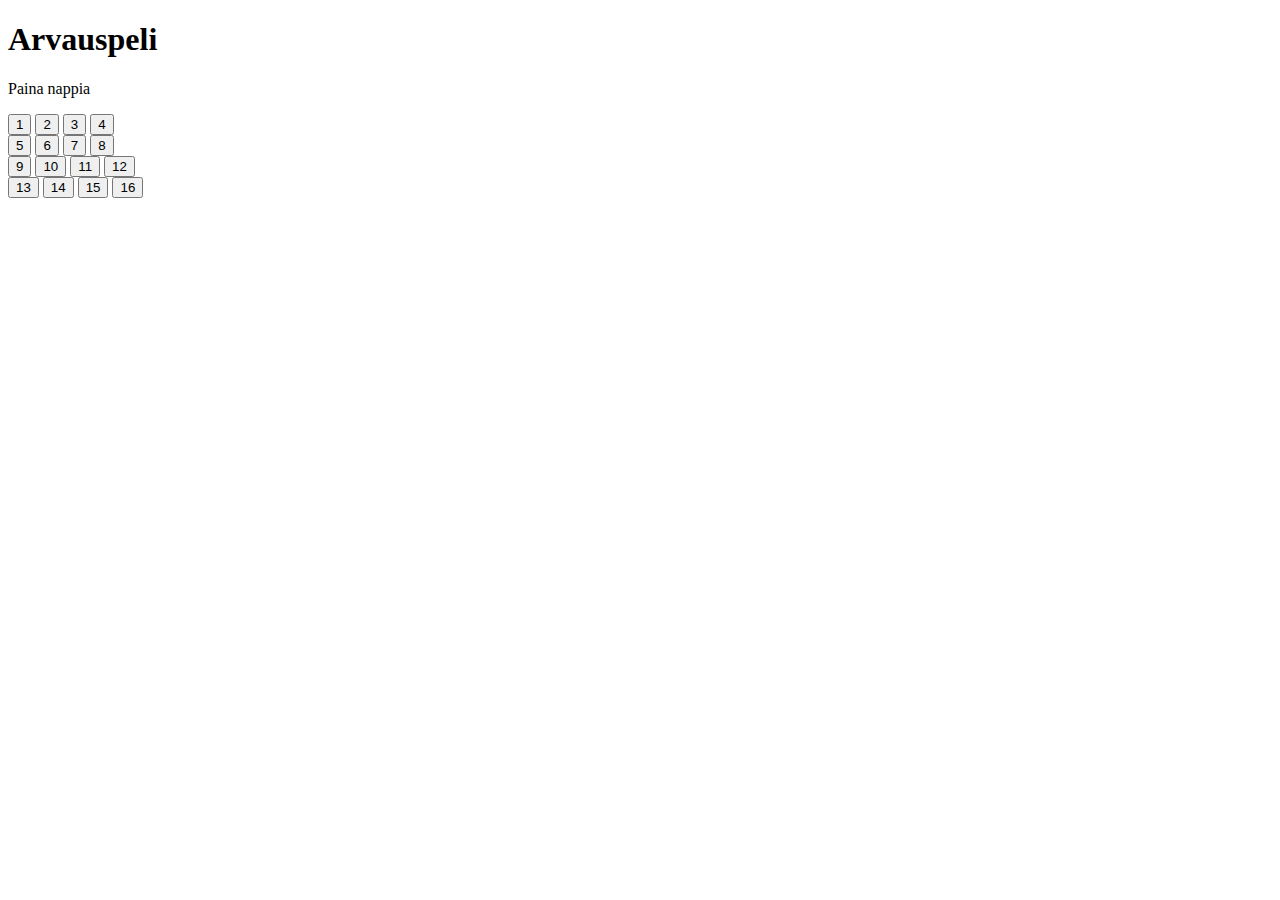
==== arvauspeli/index.html @ 56fc9d8b "Arvauspeli html / 8.4.2021" ====
<!DOCTYPE html>
<html lang="en" dir="ltr">
  <head>
    <meta charset="utf-8">
    <title>Arvauspeli</title>
    <link rel="stylesheet" href="">
    <script src=""></script>
  </head>
  <body>

    <header>
      <h1>Arvauspeli</h1>
    </header>

      <p>Paina nappia</p>

   <div id="napit">
     <button class="nappi" type="button" name="1" onclick="" value="1">1</button>
     <button class="nappi" type="button" name="2" onclick="" value="2">2</button>
     <button class="nappi" type="button" name="3" onclick="" value="3">3</button>
     <button class="nappi" type="button" name="4" onclick="" value="4">4</button><br>
     <button class="nappi" type="button" name="5" onclick="" value="5">5</button>
     <button class="nappi" type="button" name="6" onclick="" value="6">6</button>
     <button class="nappi" type="button" name="7" onclick="" value="7">7</button>
     <button class="nappi" type="button" name="8" onclick="" value="8">8</button><br>
     <button class="nappi" type="button" name="9" onclick="" value="9">9</button>
     <button class="nappi" type="button" name="10" onclick="" value="10">10</button>
     <button class="nappi" type="button" name="11" onclick="" value="11">11</button>
     <button class="nappi" type="button" name="12" onclick="" value="12">12</button><br>
     <button class="nappi" type="button" name="13" onclick="" value="13">13</button>
     <button class="nappi" type="button" name="14" onclick="" value="14">14</button>
     <button class="nappi" type="button" name="15" onclick="" value="15">15</button>
     <button class="nappi" type="button" name="16" onclick="" value="16">16</button>
   </div>
  </body>
</html>
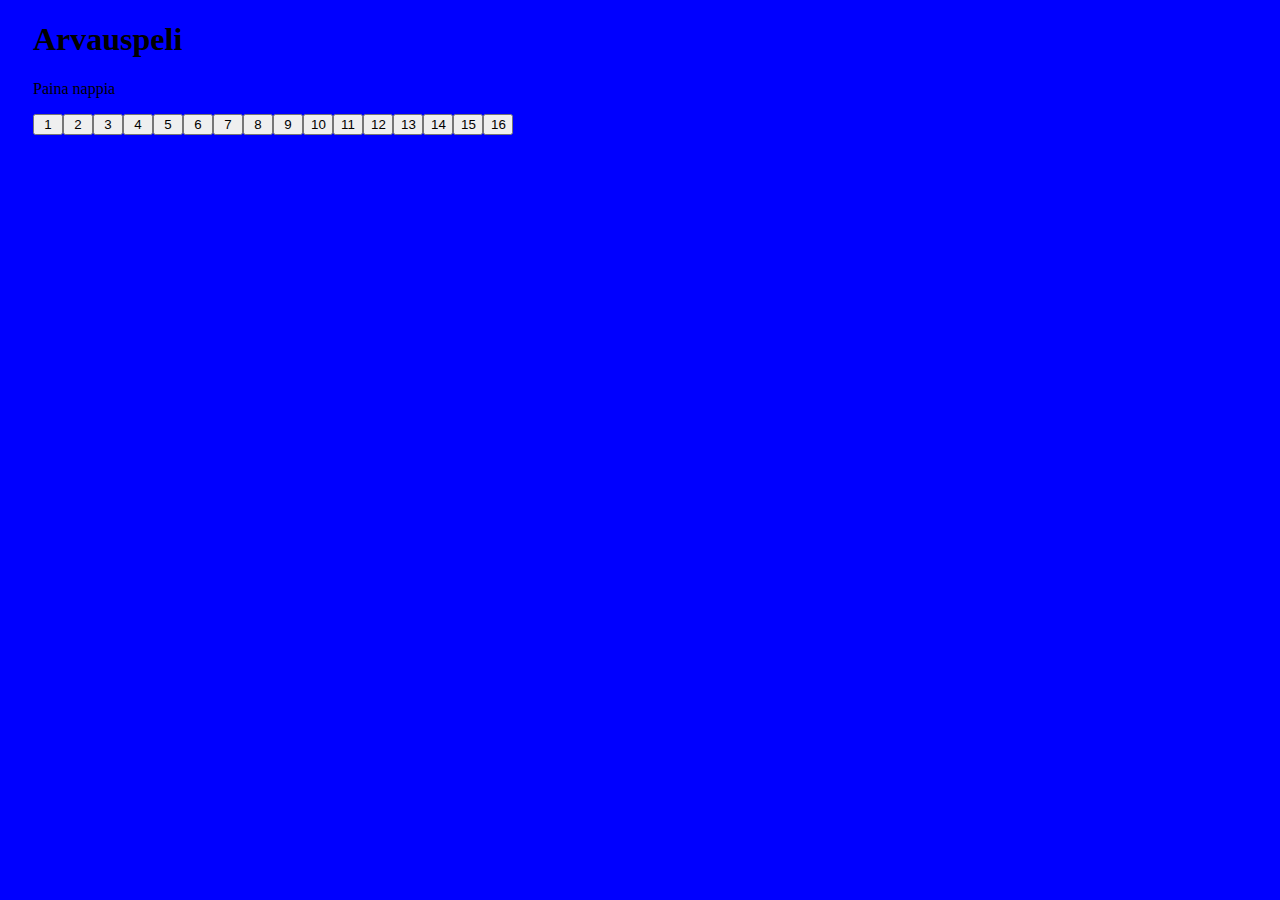
==== commit 272bb09b: "Html ja css toimii nyt keskenään / 08.04.2021" ====
--- a/arvauspeli/index.html
+++ b/arvauspeli/index.html
@@ -3,7 +3,7 @@
   <head>
     <meta charset="utf-8">
     <title>Arvauspeli</title>
-    <link rel="stylesheet" href="">
+    <link rel="stylesheet" href="ulkonäkö.css">
     <script src=""></script>
   </head>
   <body>
@@ -14,7 +14,7 @@
 
       <p>Paina nappia</p>
 
-   <div id="napit">
+   <div class="div" id="napit">
      <button class="nappi" type="button" name="1" onclick="" value="1">1</button>
      <button class="nappi" type="button" name="2" onclick="" value="2">2</button>
      <button class="nappi" type="button" name="3" onclick="" value="3">3</button>
--- a/arvauspeli/ulkonäkö.css
+++ b/arvauspeli/ulkonäkö.css
@@ -0,0 +1,18 @@
+body {
+  background: blue;
+  color: black;
+}
+button {
+  width: 30px;
+  float: left;
+}
+div {
+display: inline-flex;
+margin-left: 25px;
+}
+header{
+  margin-left: 25px;
+}
+p{
+  margin-left: 25px;
+}
